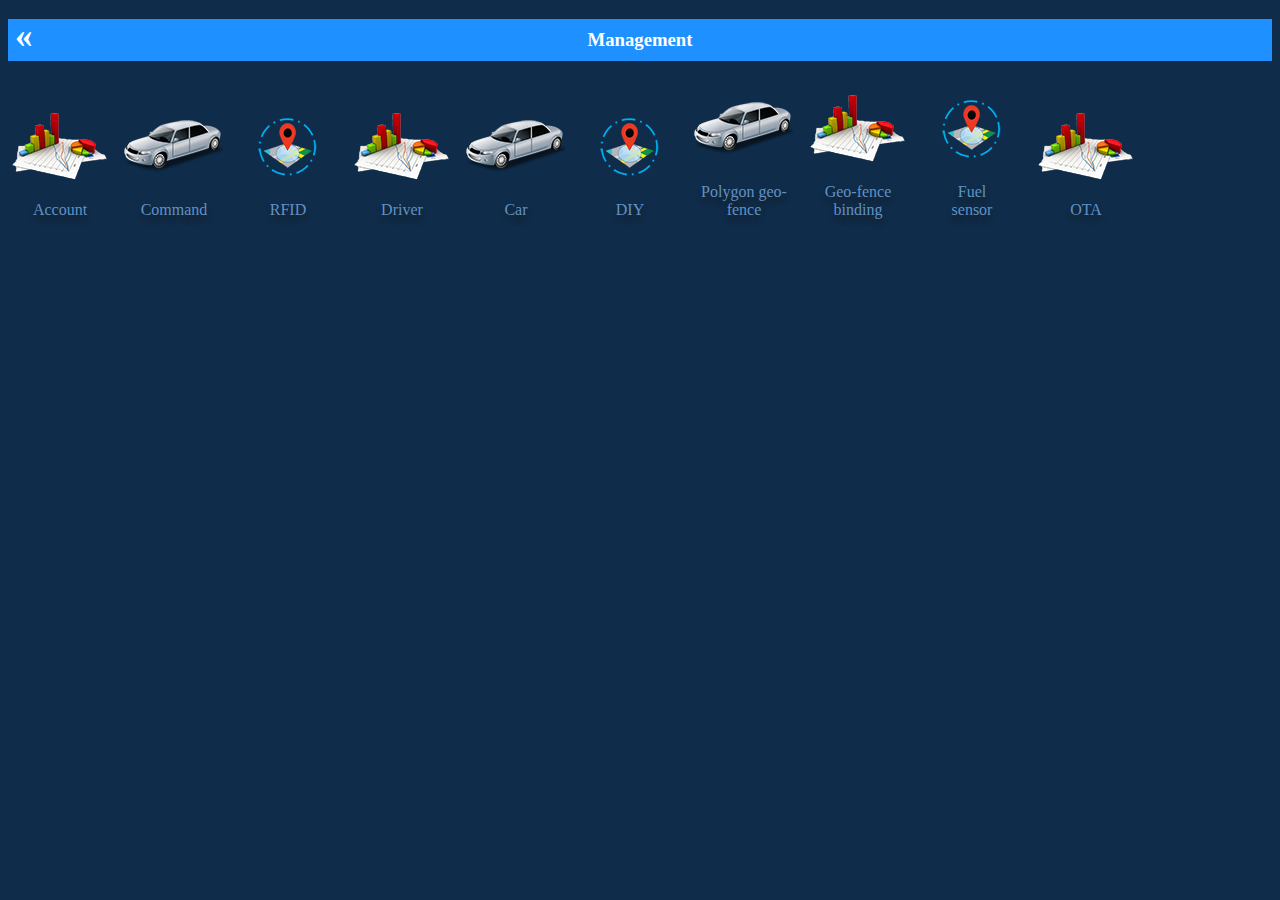
==== templates/management.html @ 92afa552 "Updating the finalizing mode of the app" ====
<!DOCTYPE html>
<html lang="en">
<head>
    <meta charset="UTF-8">
    <meta name="viewport" content="width=device-width, initial-scale=1.0, user-scalabe=no">
    <title>Management</title>
    <style>
        body {background-color: #0f2c4a}
        body h3 span a {
            text-decoration: none;
            color: #fff;
        }
        span {
            color: #fff;
            font-size: 35px;
            position: absolute;
            left: 15px;
            top: 16px;
            font-weight: bold;
        }
        h3 {
            background-color: dodgerblue;
            padding:10px;
            text-align: center;
            color: #fff;
        }
        .mngt-list {
            list-style-type: none;
            position: absolute;
            left:0;
            right:0;
            margin: 0 0 0 10px;padding: 0;
        }
        .mngt-list li {
            margin-right: 10px !important;
            text-align: center !important;
            /*background-color: #3f65bd;*/
            display: inline-block;
            width: 100px;
        }
        .mngt-list .mngt-items {
            display: inline-block;
            /*background-color: cornflowerblue;*/
            /*margin: 5px 10px;*/
            /*padding: 10px;*/
            /*width: 66px;*/
            /*text-align: center;*/
            /*border-radius: 4px;*/
            /*border: 1px solid #3f65bd;*/
            /*box-shadow: 0 0 20px #0e121d;*/
        }
        .mngt-list .mngt-items a {
            text-decoration: none;
            color: #6092c5;
            text-shadow: 0px 5px 5px #1b1f21;
        }

        /*.mngt-list .mngt-items a > span {box-shadow: 0 0 5px red}*/
    </style>
</head>
<body>
<h3><span><a href="../index.html">&laquo;</a></span>Management</h3>
<ul class="mngt-list">
    <li class="mngt-items"><a href="#"><img src="../assets/img/icon.png" alt="">Account</a></li>
    <li class="mngt-items"><a href="#"><img src="../assets/img/car.png" alt="">Command</a></li>
    <li class="mngt-items"><a href="#"><img src="../assets/img/geofence.png" alt="">RFID</a></li>
    <li class="mngt-items"><a href="#"><img src="../assets/img/icon.png" alt="">Driver</a></li>
    <li class="mngt-items"><a href="#"><img src="../assets/img/car.png" alt="">Car</a></li>
    <li class="mngt-items"><a href="#"><img src="../assets/img/geofence.png" alt="">DIY</a></li>
    <li class="mngt-items"><a href="#"><img src="../assets/img/car.png" alt="">Polygon geo-fence</a></li>
    <li class="mngt-items"><a href="#"><img src="../assets/img/icon.png" alt="">Geo-fence binding</a></li>
    <li class="mngt-items"><a href="#"><img src="../assets/img/geofence.png" alt="">Fuel <br>sensor</a></li>

    <li class="mngt-items"><a href="#"><img src="../assets/img/icon.png" alt="">OTA</a></li>
</ul>
</body>
</html>
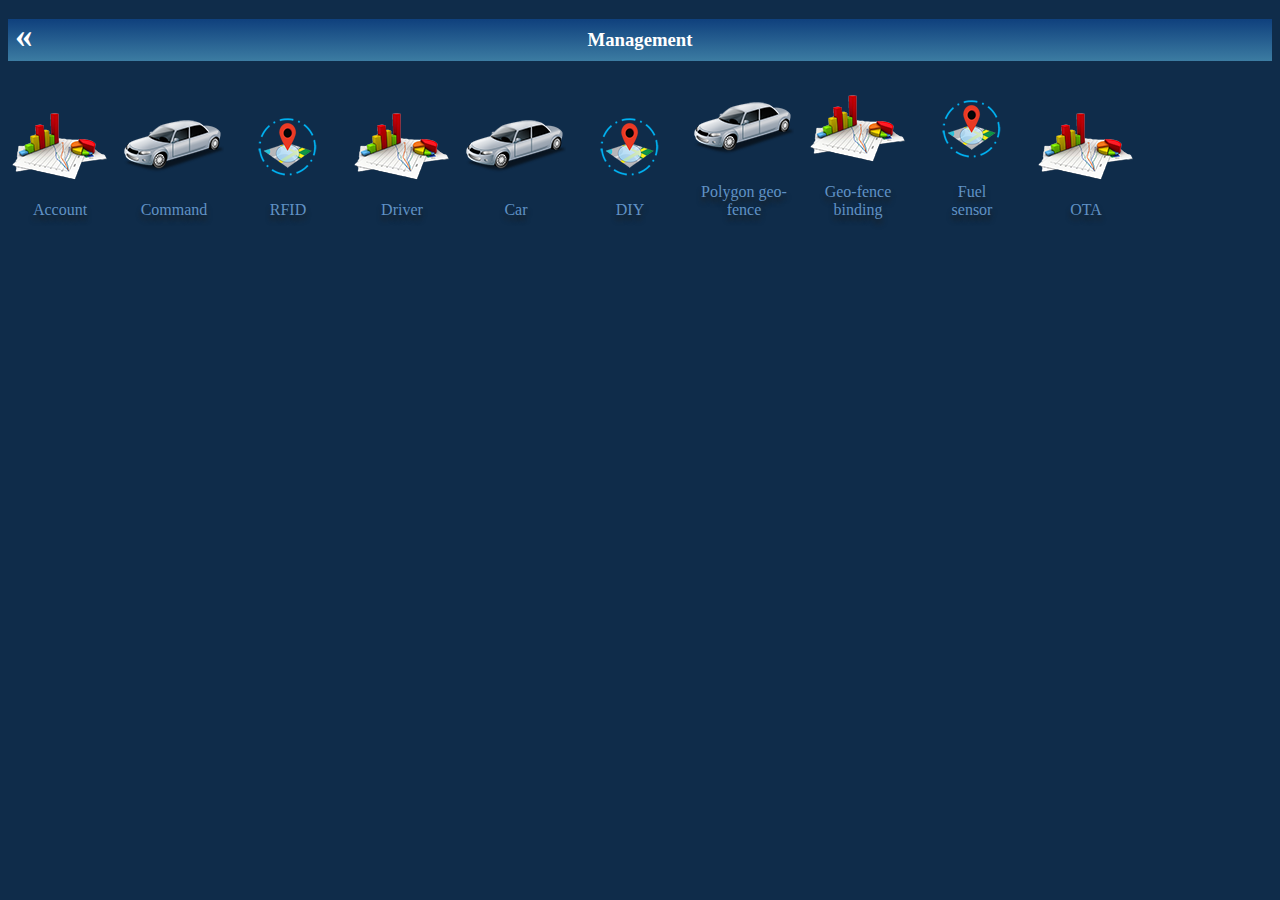
==== commit d175eca4: "updating some files" ====
--- a/templates/management.html
+++ b/templates/management.html
@@ -19,7 +19,7 @@
             font-weight: bold;
         }
         h3 {
-            background-color: dodgerblue;
+            background: linear-gradient(rgb(15, 64, 125), rgb(60, 124, 162));
             padding:10px;
             text-align: center;
             color: #fff;
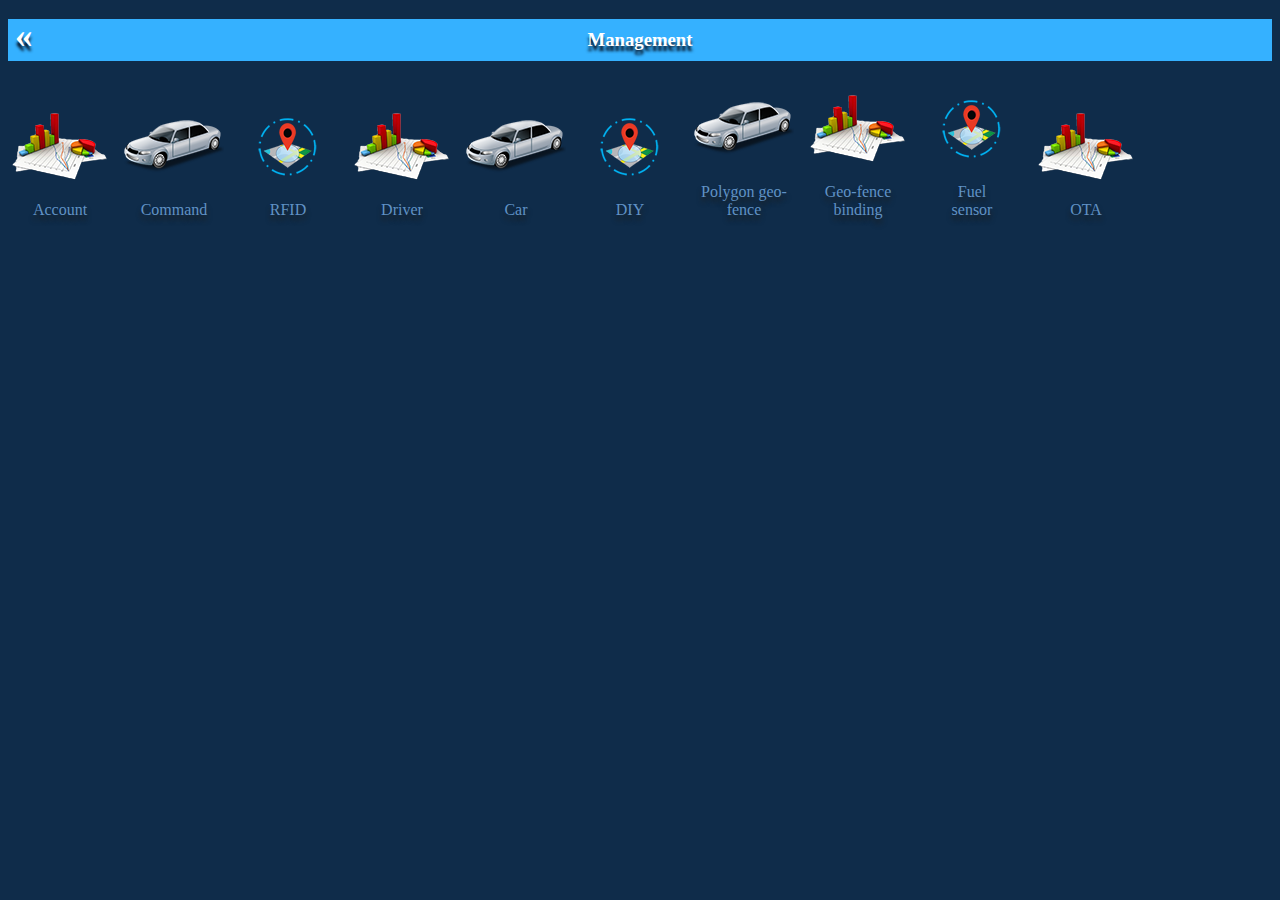
==== commit 4032a2bd: "updating files to reflect changes" ====
--- a/templates/management.html
+++ b/templates/management.html
@@ -19,10 +19,12 @@
             font-weight: bold;
         }
         h3 {
-            background: linear-gradient(rgb(15, 64, 125), rgb(60, 124, 162));
+            /*background: linear-gradient(rgb(15, 64, 125), rgb(60, 124, 162));*/
+            background-color: #35b1ff;
             padding:10px;
             text-align: center;
             color: #fff;
+            text-shadow: 0px 5px 3px #040c1b;
         }
         .mngt-list {
             list-style-type: none;
